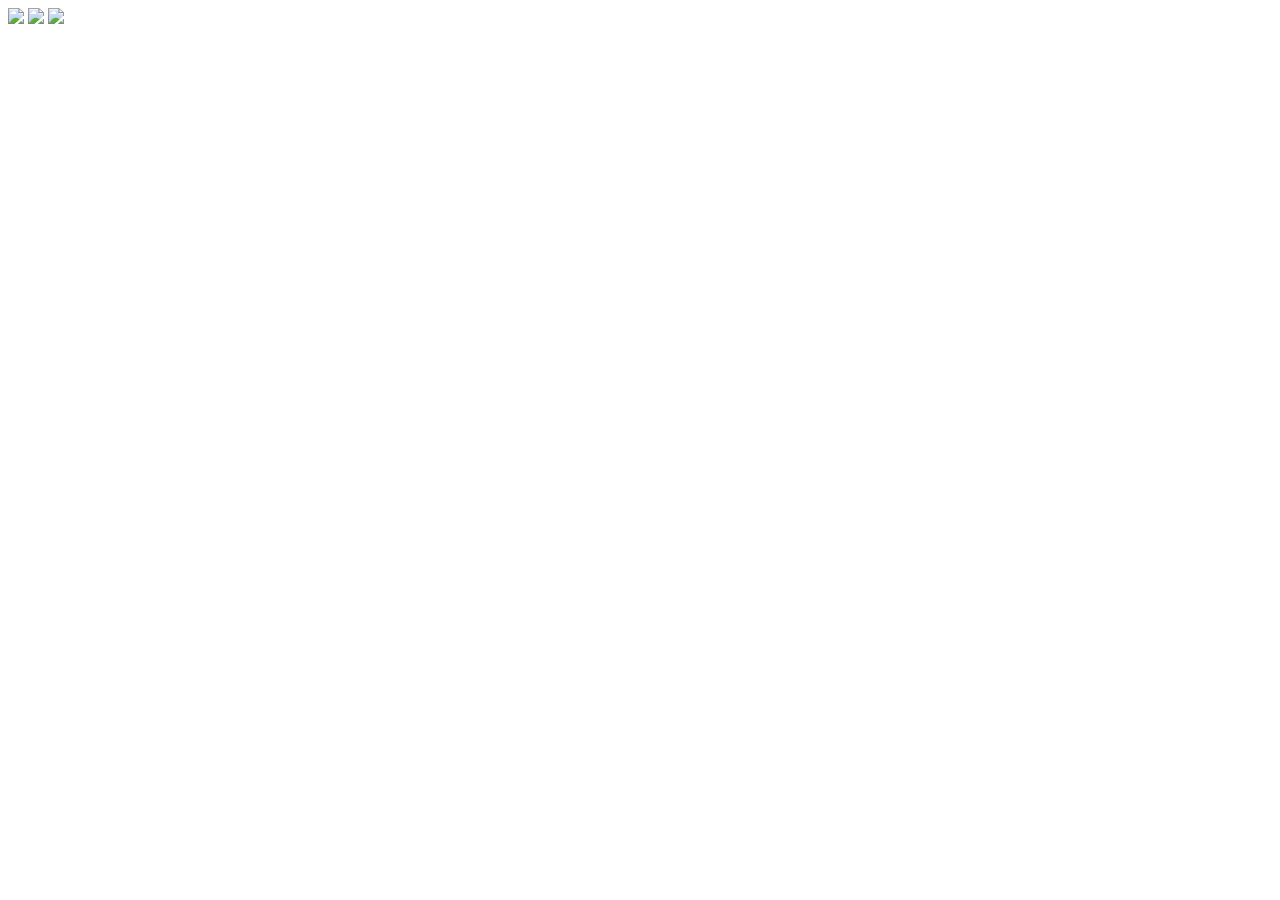
==== index3.html @ 39ca9aad "Create index3.html" ====
</html>

<!DOCTYPE html>
<html>
   <head>
      <meta charset="utf-8" />
      <title>knagh</title>
      <link rel="stylesheet" href="css/style2.css">
      <link rel="preconnect" href="https://fonts.googleapis.com">
      <link rel="preconnect" href="https://fonts.gstatic.com" crossorigin>
      <link href="https://fonts.googleapis.com/css2?family=Roboto:wght@400;500;700;900&display=swap" rel="stylesheet">
   </head>
   <body>
      <div class="block">
         <div class="content">
            <a href="page_html.html"><img src="img/html_img.png" class="cards cards1"></a>
            <a href="css.html"><img src="img/CSS_img.png" class="cards cards2"></a>
            <a href="Java.html"><img src="img/Java_img.png" class="cards cards3"></a>
         </div>
      </div>
   </body>
</html>
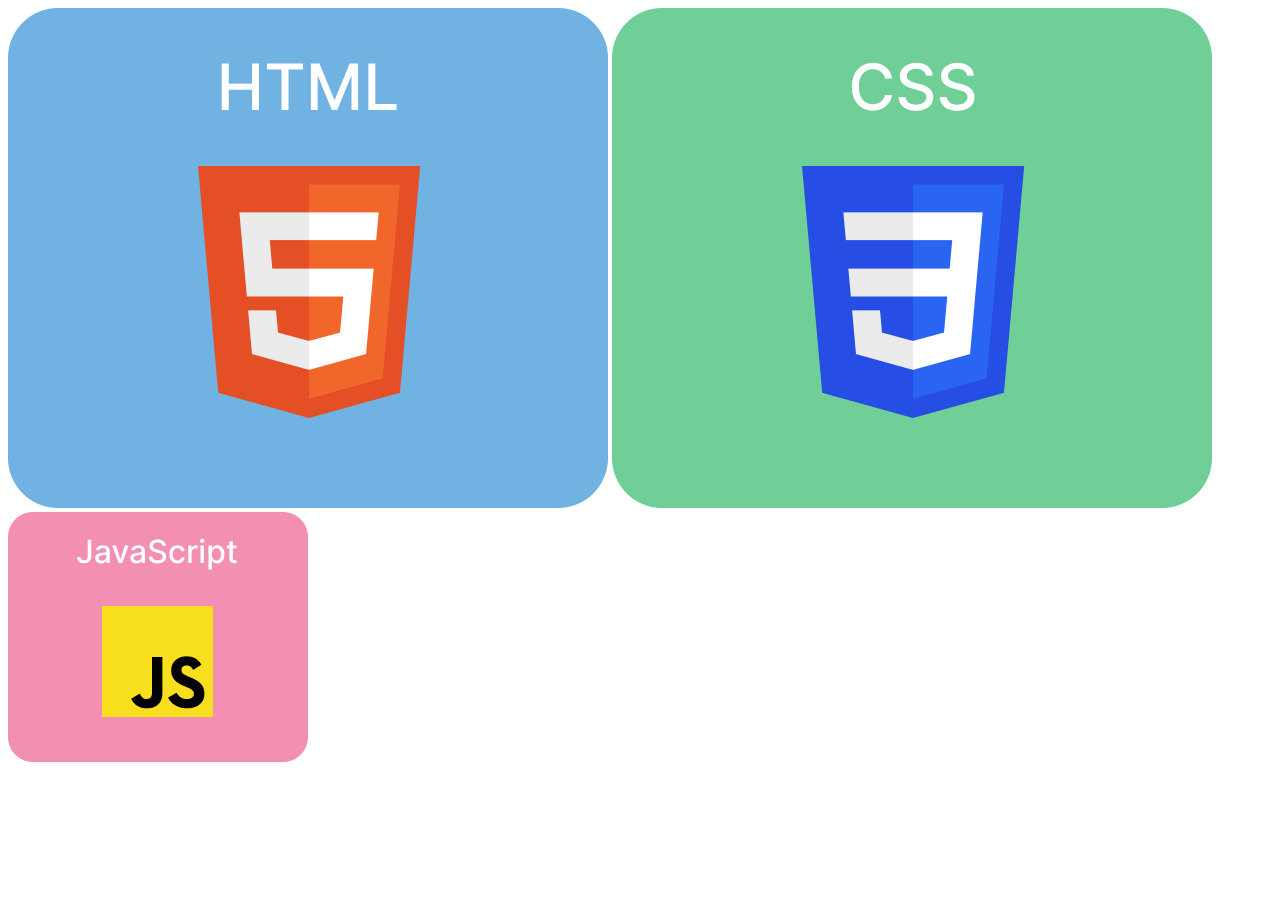
==== commit 1d6b6a43: "Update index3.html" ====
--- a/index3.html
+++ b/index3.html
@@ -13,9 +13,9 @@
    <body>
       <div class="block">
          <div class="content">
-            <a href="page_html.html"><img src="img/html_img.png" class="cards cards1"></a>
-            <a href="css.html"><img src="img/CSS_img.png" class="cards cards2"></a>
-            <a href="Java.html"><img src="img/Java_img.png" class="cards cards3"></a>
+            <a href="page_html.html"><img src="html_img.png" class="cards cards1"></a>
+            <a href="css.html"><img src="CSS_img.png" class="cards cards2"></a>
+            <a href="Java.html"><img src="Java_img.png" class="cards cards3"></a>
          </div>
       </div>
    </body>
